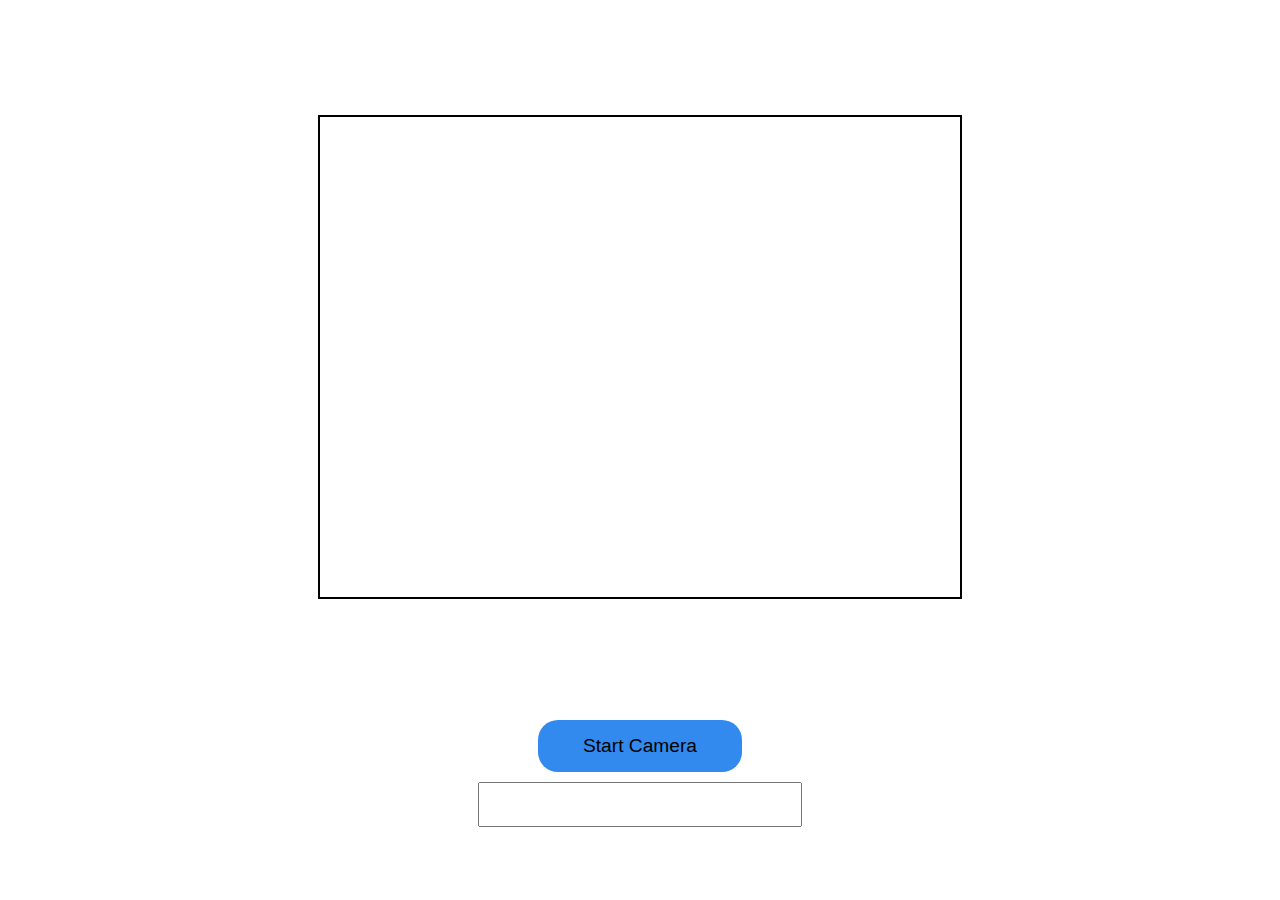
==== face_detection_landmark_age_expression/facedetection.html @ 41f26290 "initial commit" ====
<!DOCTYPE html>
<html lang="en">
<head>
    <meta charset="UTF-8">
    <meta name="viewport" content="width=device-width, initial-scale=1.0">
    <title>Face API Project</title>
    <script defer src="face-api.min.js"></script>
    <script defer src="script.js"></script>
    <link rel="stylesheet" href="style.css">
</head>
<body>
    <div class="container">
        <div> <video id="video" width="640" height="480" autoplay muted></video></div>
    </div>
    <div class="sub-container">
        <button id="toggleButton" class="primarybtn">Start Camera</button>
        <input type="text" name="expression" id="expressionBox">
    </div>
</body>
</html>
---- face_detection_landmark_age_expression/style.css ----
@import url('https://fonts.googleapis.com/css2?family=Anton&family=Poppins:ital,wght@0,100;0,200;0,300;0,400;0,500;0,600;0,700;0,800;0,900;1,100;1,200;1,300;1,400;1,500;1,600;1,700;1,800;1,900&display=swap');

body {
    margin: 0;
    padding: 0;
    width: 100vw;
    height: 100vh;
    font-family: "Poppins", sans-serif;
}
.homepage{
    width: 100vw;
    height: 100vh;
    display: flex;
    justify-content: center;
    align-items: center;
    background-image: linear-gradient(to right, #DA22FF 0%, #9733EE  51%, #DA22FF  100%);
    position: relative;
}
.maintext{
    font-family: "Anton", sans-serif;
}      
.primarybtn {
    background-image: linear-gradient(to right, #338aee 0%, #338aee  51%, #338aee  100%);
    padding: 15px 45px;
    text-align: center;
    color: black;  
    font-size: 1.2rem;          
    border-radius: 20px;
    border: none;
    text-decoration: none;
    transition: 0.2s;
    cursor: pointer;
  }
  .primarybtn:hover {
    transform: scale(1.1);
}
.primarybtn:active {
    transform: scale(1); /* Added scale effect */
    box-shadow: 0 0 10px #ccc; /* Added shadow effect */
}
.getstarted{
    position: absolute;
    bottom: 60px;
}
video {
    border: 2px solid black;
}

canvas {
    position: absolute;
    top: 70px;
    left: 400px;
}

#expressionBox {
    padding: 10px 10px;
    width: 300px;
    margin-top: 10px;
    font-size: 18px;
    color: blue;
}

.sub-container{
    display: flex;
    flex-direction: column;
    justify-content: center;
    align-items: center;
}

.container{
    width: 100vw;
    height: 80vh;
    display: flex;
    justify-content: center;
    align-items: center;
    position: relative;
}
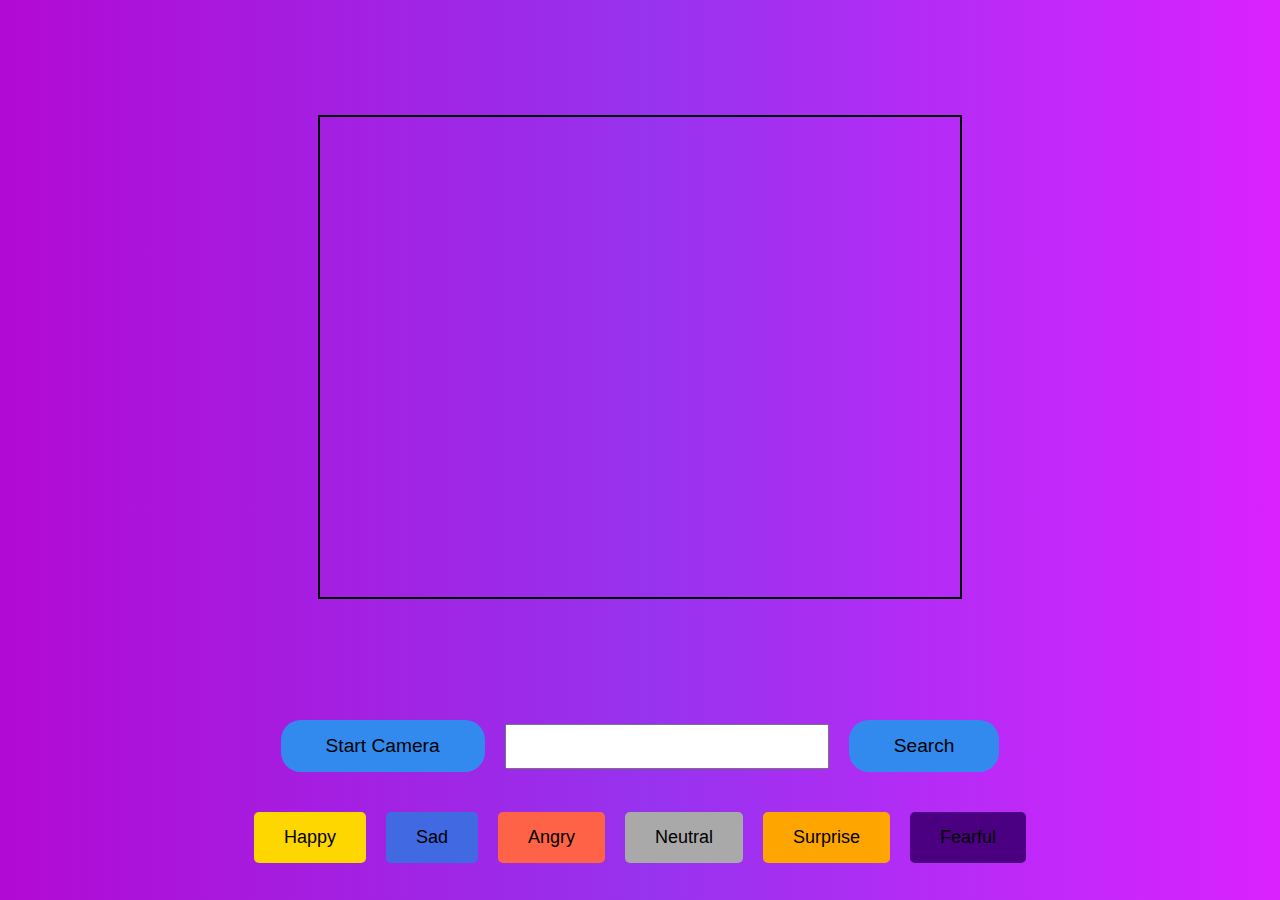
==== commit bcf2f79c: "modified" ====
--- a/face_detection_landmark_age_expression/facedetection.html
+++ b/face_detection_landmark_age_expression/facedetection.html
@@ -15,6 +15,17 @@
     <div class="sub-container">
         <button id="toggleButton" class="primarybtn">Start Camera</button>
         <input type="text" name="expression" id="expressionBox">
+        <button class="search primarybtn" id="search">Search</button>
     </div>
+    <div id="emotions">
+        <button id="happy" class="emotion-button">Happy</button>
+        <button id="sad" class="emotion-button">Sad</button>
+        <button id="angry" class="emotion-button">Angry</button>
+        <button id="neutral" class="emotion-button">Neutral</button>
+        <button id="surprise" class="emotion-button">Surprise</button>
+        <button id="fearful" class="emotion-button">Fearful</button>
+    </div>
+    <div id="recommendations" class="recommendations-container"></div>
+
 </body>
 </html>
--- a/face_detection_landmark_age_expression/style.css
+++ b/face_detection_landmark_age_expression/style.css
@@ -6,6 +6,7 @@
     width: 100vw;
     height: 100vh;
     font-family: "Poppins", sans-serif;
+    background-image: linear-gradient(to right, #b20ad4 0%, #9733EE  51%, #DA22FF  100%);
 }
 .homepage{
     width: 100vw;
@@ -18,6 +19,8 @@
 }
 .maintext{
     font-family: "Anton", sans-serif;
+    font-size: 5rem;
+    text-align: center;
 }      
 .primarybtn {
     background-image: linear-gradient(to right, #338aee 0%, #338aee  51%, #338aee  100%);
@@ -55,14 +58,12 @@
 #expressionBox {
     padding: 10px 10px;
     width: 300px;
-    margin-top: 10px;
     font-size: 18px;
-    color: blue;
 }
 
 .sub-container{
     display: flex;
-    flex-direction: column;
+    gap: 20px;
     justify-content: center;
     align-items: center;
 }
@@ -74,4 +75,104 @@
     justify-content: center;
     align-items: center;
     position: relative;
+}
+
+
+
+/* deepu */
+/* CSS styles for emotion buttons */
+#emotions{
+    margin-top: 30px;
+    display: flex;
+    justify-content: center;
+    align-items: center;
+}
+.emotion-button {
+    margin: 10px;
+    padding: 15px 30px;
+    font-size: 18px;
+    border: none;
+    border-radius: 5px;
+    cursor: pointer;
+    transition: background-color 0.3s ease;
+}
+
+.emotion-button:hover {
+    background-color: #ddd;
+}
+
+/* Emotion button colors */
+#happy { background-color: #FFD700; }
+#sad { background-color: #4169E1; }
+#angry { background-color: #FF6347; }
+#neutral { background-color: #A9A9A9; }
+#surprise { background-color: #FFA500; }
+#fearful { background-color: #4B0082; }
+
+/* CSS styles for recommendations container */
+.recommendations-container {
+    display: flex;
+    flex-wrap: wrap;
+    justify-content: center;
+    gap: 20px;
+}
+
+/* CSS styles for music recommendations */
+.track {
+    display: flex;
+    flex-direction: column;
+    align-items: center;
+    width: 200px; /* Adjust track width as needed */
+    padding: 10px;
+    border: 1px solid #ddd;
+    border-radius: 5px;
+    background-color: #fff;
+}
+
+.song-image {
+    width: 200px; 
+    border-radius: 5px;
+    cursor: pointer;
+}
+
+.song-name {
+    margin-top: 10px;
+}
+
+.recommendations-container {
+    display: flex;
+    flex-wrap: wrap;
+    justify-content: center;
+    gap: 20px;
+}
+
+.track {
+    display: flex;
+    flex-direction: column;
+    align-items: center;
+    width: 250px; 
+    padding: 10px;
+    border: 1px solid #ddd;
+    border-radius: 5px;
+    background-color: #fff;
+}
+
+.song-image {
+    max-width: 300px;
+    height: 250px;
+    object-fit: cover;
+    border-radius: 5px;
+    cursor: pointer;
+}
+
+.song-name {
+    margin-top: 10px;
+}
+
+.row {
+    display: flex;
+    flex-wrap: wrap;
+    justify-content:space-around;
+    gap: 20px;
+    margin-top: 20px;
 }